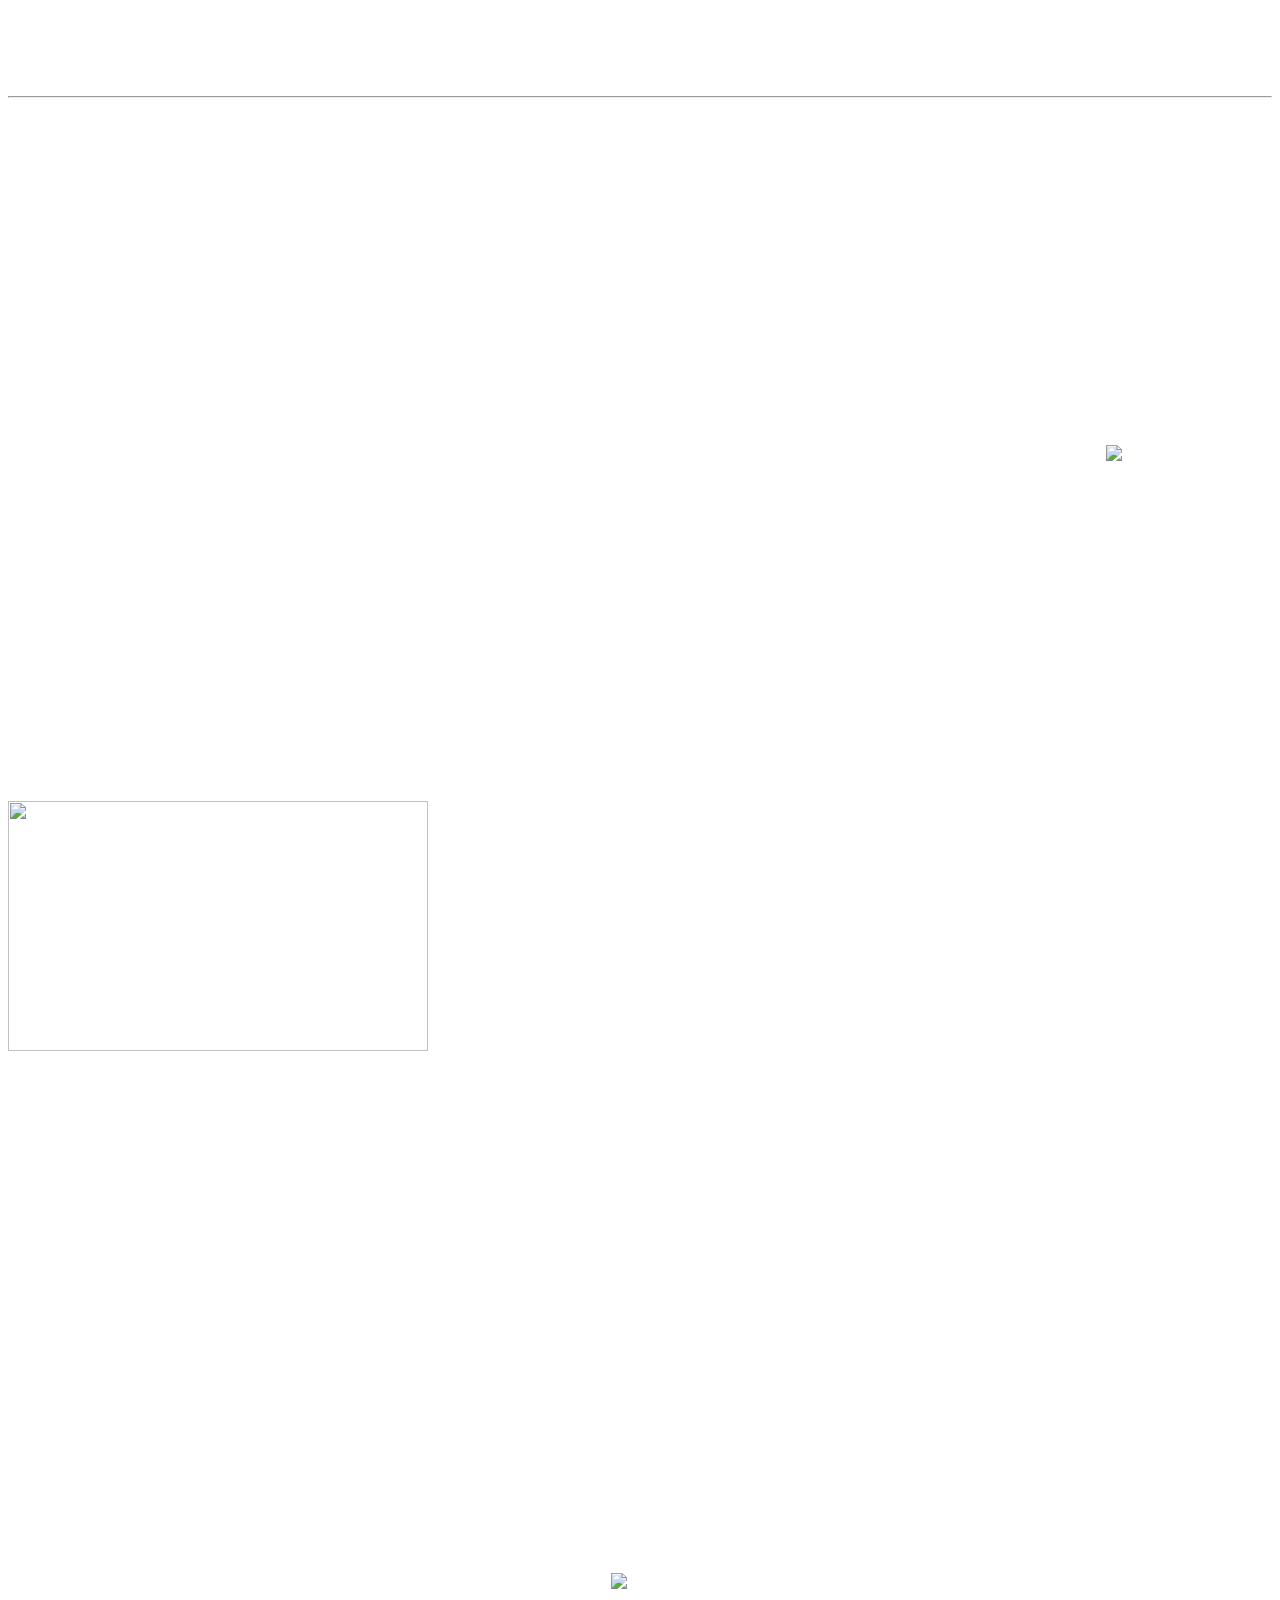
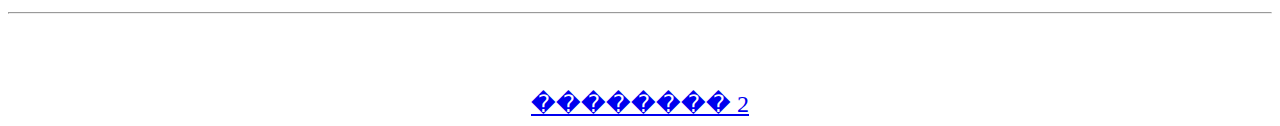
==== index.html @ 5a5900c3 "Add files via upload" ====
<html>
 <head>

  <font color = "white">
  <title>���������� </title>
  <link rel="stylesheet"  href="style.css">
 </head>
 <body>

  <font size = "5">
  <center><h1>����������</h1></center> </font>
<hr>
	<h2>��������</h2> 
<ul>
<li>��� ����� ���������� ?</li>
<li>�������</li>
<li>������������</li>

</ul>
 <font size =  "5"> 

<p style = border:solid; font color = "color" id = "kek"  > <b><u>���������� </u></b> - ��� ���������������� ������������ � ����������� �������� ���������� � ������������� �� ������ ��������, ��� ���� ������������� ����� �������������� �������� ����������, ����������� ������ ������� ���������� �������� � ��������� ��� ������� � �������� </border-solid>    </p> 
 
   <img src = "b3c0aaa1bc349c16c852ddeb897cd399.jpg" alt ="������" align="right"  >  

<p>��� ��������������� ���������� ������� �� ��������� �������� �������, ����������� ���������� �����������, �������, ������� ������� � ������������ �������� �������� ����������������: ������ �� ������� ����, ��������� ��������� �������, ����- � ����-����������, ��������� ������� ���� � ���������� �������-�������������� ���� � �. �.</p>
<p>������������� �������� ����� ����� ��������� ���������� ��������� �������� ���. ������ �� Dota 2 �The International� ��������� ��� ��� ������� �� ��������: ��� � 2016 ���� ���� ��������� 20,77 ��� ��������, � 2017 � 24,79. </p>


<img src = "shutterstock_420304108.jpg" alt ="�������" width="420" height="250"  align="left" >
 <p id = "ked">���� �������� ������������� � ������ ����� � ���������, ������� ��������������� ���������. ��������, �� ������� The International 2015, �������� ������ � TrackDota.com, ��������� ����� 4,6 ��� ��������. � 2017 ���� ��������� �������� ��������� � ����� ��������� �������� 385 ��������� ������� �� ���� ����.</p> 
 
 <p><u><b>������� - </u></b> ����������� ���������� � 1997 ����, ����� ��� ������� CPL, ������� ������� ������ ������ � ���������� Quake. �� ������ ����� � ������������ ������������� ������� ���� Doom .

</p>
<p>
 <b><u>������������ - </u></b> �� ����������� ���������� �� ����� ����, � ��� ����� � �������������. �������� �������� � �������� ����������� ��� ������� ������������� ������ World Cyber Games (WCG), ������� ���������� � ��������� ������� � 2000 �� 2013 ���. ����� WCG ��������� ���������� Cyberathlete Professional League � Electronic Sports League.
�� ����������� ���� ������ �������� � ����������� ������������ �������� ��, ������� �������� ���� ������������� ���: ��������, ������ The International �� Dota 2 ��� ��������� ���� �� League of Legends.
������ ������������ � �������� ������ ���������� ��� �������������������� ���, ������������ ������������ � ����� ������ ������ � ��������. � �������� ��������� � �������� ��������� ClanBase, ESL � ��.

</p> 
 <center>
<img src = "1831429.jpg" alt ="navi"   ></center>



<hr>
<center>
<p> &copy; ����� ����� , �������� ������ 2018 </p></center>

<center>
<a href="����.html"  font color = "red">�������� 2</a> </center>
</font>





</font>
 </body>
</html>
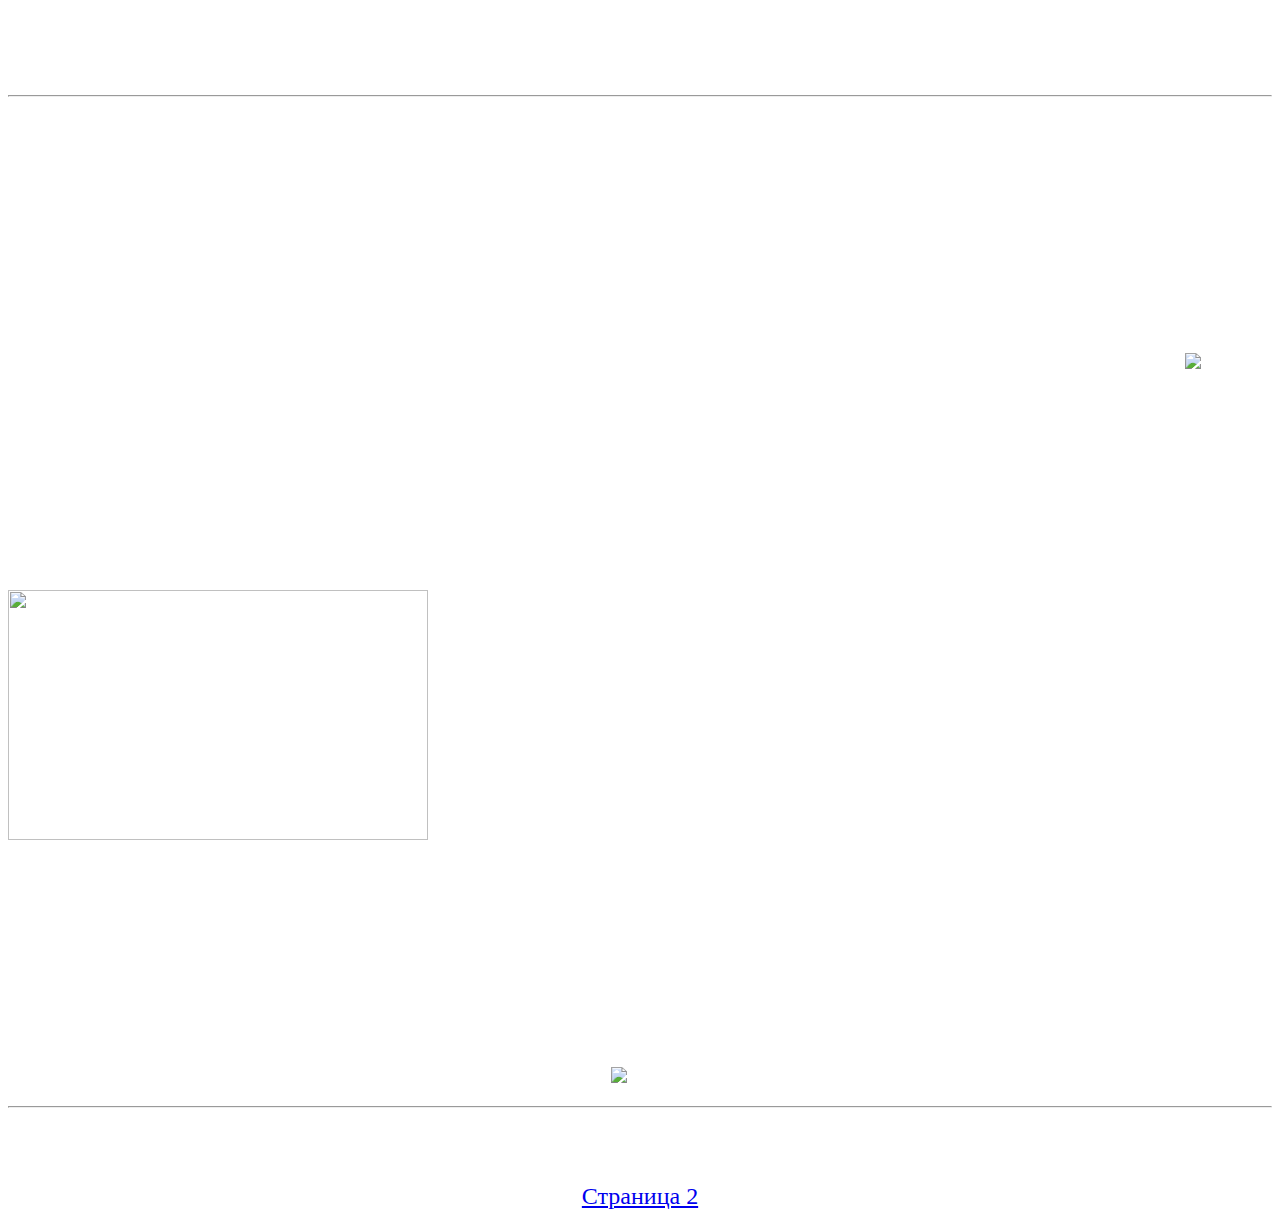
==== commit 839a9309: "Add files via upload" ====
--- a/index.html
+++ b/index.html
@@ -1,42 +1,43 @@
-<html>
+﻿<html>
  <head>
 
   <font color = "white">
-  <title>���������� </title>
+  <title>Киберспорт </title>
+  <meta charset = "utf-8">
   <link rel="stylesheet"  href="style.css">
  </head>
  <body>
 
   <font size = "5">
-  <center><h1>����������</h1></center> </font>
+  <center><h1>Киберспорт</h1></center> </font>
 <hr>
-	<h2>��������</h2> 
+	<h2>Описание</h2> 
 <ul>
-<li>��� ����� ���������� ?</li>
-<li>�������</li>
-<li>������������</li>
+<li>Что такое киберспорт ?</li>
+<li>История</li>
+<li>Соревнования</li>
 
 </ul>
  <font size =  "5"> 
 
-<p style = border:solid; font color = "color" id = "kek"  > <b><u>���������� </u></b> - ��� ���������������� ������������ � ����������� �������� ���������� � ������������� �� ������ ��������, ��� ���� ������������� ����� �������������� �������� ����������, ����������� ������ ������� ���������� �������� � ��������� ��� ������� � �������� </border-solid>    </p> 
+<p style = border:solid; font color = "color" id = "kek"  > <b><u>Киберспорт </u></b> - вид соревновательной деятельности и специальной практики подготовки к соревнованиям на основе видеоигр, где игра предоставляет среду взаимодействия объектов управления, обеспечивая равные условия состязаний человека с человеком или команды с командой </border-solid>    </p> 
  
-   <img src = "b3c0aaa1bc349c16c852ddeb897cd399.jpg" alt ="������" align="right"  >  
+   <img src = "b3c0aaa1bc349c16c852ddeb897cd399.jpg" alt ="игроки" align="right"  >  
 
-<p>��� ��������������� ���������� ������� �� ��������� �������� �������, ����������� ���������� �����������, �������, ������� ������� � ������������ �������� �������� ����������������: ������ �� ������� ����, ��������� ��������� �������, ����- � ����-����������, ��������� ������� ���� � ���������� �������-�������������� ���� � �. �.</p>
-<p>������������� �������� ����� ����� ��������� ���������� ��������� �������� ���. ������ �� Dota 2 �The International� ��������� ��� ��� ������� �� ��������: ��� � 2016 ���� ���� ��������� 20,77 ��� ��������, � 2017 � 24,79. </p>
+<p>Все киберспортивные дисциплины делятся на несколько основных классов, различаемых свойствами пространств, моделей, игровой задачей и развиваемыми игровыми навыками киберспортсменов: шутеры от первого лица, стратегии реального времени, авто- и авиа-симуляторы, командные ролевые игры с элементами тактико-стратегической игры и т. д.</p>
+<p>Разыгрываемые призовые фонды могут достигать нескольких миллионов долларов США. Турнир по Dota 2 «The International» несколько раз бил рекорды по выплатам: так в 2016 году было разыграно 20,77 млн долларов, в 2017 — 24,79. </p>
 
 
-<img src = "shutterstock_420304108.jpg" alt ="�������" width="420" height="250"  align="left" >
- <p id = "ked">���� �������� ������������� � ������ ����� � ���������, ������� ��������������� ���������. ��������, �� ������� The International 2015, �������� ������ � TrackDota.com, ��������� ����� 4,6 ��� ��������. � 2017 ���� ��������� �������� ��������� � ����� ��������� �������� 385 ��������� ������� �� ���� ����.</p> 
+<img src = "shutterstock_420304108.jpg" alt ="стадион" width="420" height="250"  align="left" >
+ <p id = "ked">Игры турниров транслируются в прямом эфире в интернете, собирая многомиллионную аудиторию. Например, за финалом The International 2015, согласно данным с TrackDota.com, наблюдало более 4,6 млн зрителей. В 2017 году аудитория эспортов достигнет в общей сложности примерно 385 миллионов человек во всем мире.</p> 
  
- <p><u><b>������� - </u></b> ����������� ���������� � 1997 ����, ����� ��� ������� CPL, ������� ������� ������ ������ � ���������� Quake. �� ������ ����� � ������������ ������������� ������� ���� Doom .
+ <p><u><b>История - </u></b> киберспорта начинается с 1997 года, когда был основан CPL, которая сделала первый турнир в дисциплине Quake. Но первой игрой с возможностью кооперативной схватки была Doom .
 
 </p>
 <p>
- <b><u>������������ - </u></b> �� ����������� ���������� �� ����� ����, � ��� ����� � �������������. �������� �������� � �������� ����������� ��� ������� ������������� ������ World Cyber Games (WCG), ������� ���������� � ��������� ������� � 2000 �� 2013 ���. ����� WCG ��������� ���������� Cyberathlete Professional League � Electronic Sports League.
-�� ����������� ���� ������ �������� � ����������� ������������ �������� ��, ������� �������� ���� ������������� ���: ��������, ������ The International �� Dota 2 ��� ��������� ���� �� League of Legends.
-������ ������������ � �������� ������ ���������� ��� �������������������� ���, ������������ ������������ � ����� ������ ������ � ��������. � �������� ��������� � �������� ��������� ClanBase, ESL � ��.
+ <b><u>Соревнования - </u></b> по киберспорту проводятся по всему миру, в том числе и международные. Наиболее значимым и аналогом Олимпийских игр являлся международный турнир World Cyber Games (WCG), который проводился в различных странах с 2000 по 2013 год. Кроме WCG регулярно проводятся Cyberathlete Professional League и Electronic Sports League.
+На сегодняшний день самыми крупными и престижными соревнования являются те, которые проводят сами производители игр: например, турнир The International по Dota 2 или Чемпионат мира по League of Legends.
+Помимо соревнований с призовым фондом существует ряд полупрофессиональных лиг, организующих соревнования в форме онлайн кубков и ладдеров. К наиболее известным и массовым относятся ClanBase, ESL и др.
 
 </p> 
  <center>
@@ -46,10 +47,10 @@
 
 <hr>
 <center>
-<p> &copy; ����� ����� , �������� ������ 2018 </p></center>
+<p> &copy; Ершов Слава , Хвалимов Максим 2018 </p></center>
 
 <center>
-<a href="����.html"  font color = "red">�������� 2</a> </center>
+<a href="сайт.html"  font color = "red">Страница 2</a> </center>
 </font>
 
 
